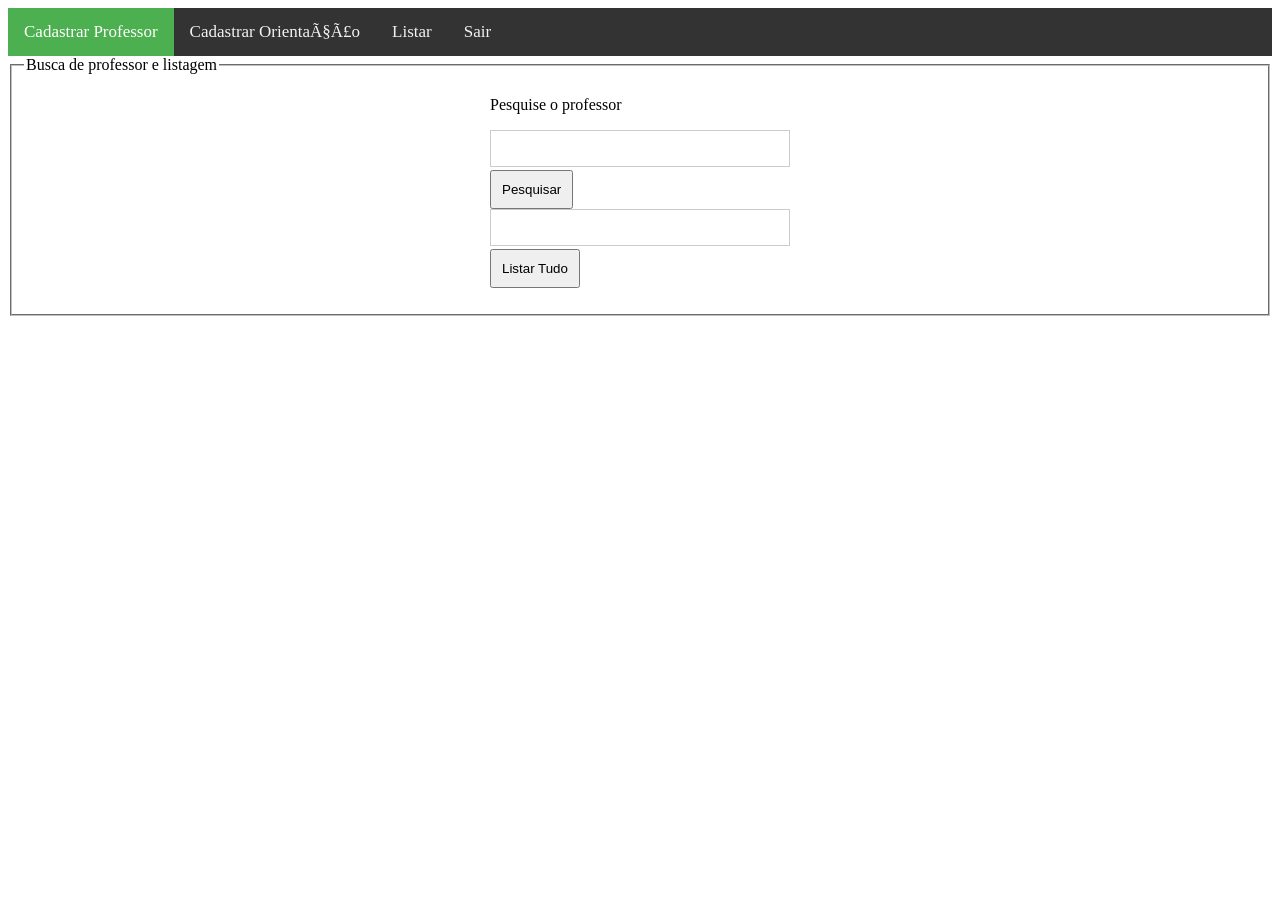
==== listar.html @ 4b741ef5 "Frontend" ====
<html>

<head>
    <title>Listar</title>
    <link rel="stylesheet" href="style/style.css" />
    <script src="https://code.jquery.com/jquery-3.3.1.min.js" integrity="sha256-FgpCb/KJQlLNfOu91ta32o/NMZxltwRo8QtmkMRdAu8="
        crossorigin="anonymous"></script>
</head>

<body>
    <div class="topnav">
        <a class="active" href="professores.html">Cadastrar Professor</a>
        <a href="orientacao.html">Cadastrar Orientação</a>
        <a href="listar.html">Listar</a>
        <a href="#">Sair</a>
    </div>

    <fieldset>
        <legend>Busca de professor e listagem</legend>
        <form method="GET" action="listar" accept-charset="iso-8859-1" class="doLadinho" id="formPesquisarProfessor">
            <p>Pesquise o professor</p>
            <input required name="inputNome" />
            <button type="submit" id="pesquisar">Pesquisar</button>
        </form>
        <form method="GET" action="listar" accept-charset="iso-8859-1" class="doLadinho" id="formListarProfessor">
            <input class="invisivel" name="inputNome" />
            <button type="submit" id="listarTudo">Listar Tudo</button>
        </form>
        <ul>
            <!-- <c:forEach items="${orientacoes}" var="array">
                    <li>${array.professor.nomeProfessor}
                        <ul>
                            <li>Descrição da orientação: ${array.descricaoOrientacao}</li> 
                            <li>Orientado: ${array.orientadoOrientacao}</li>
                        </ul>                    
                    </li>
                </c:forEach> -->
        </ul>
    </fieldset>
    <!-- <h5>${msgCampos}</h5> -->
    <script type="text/javascript" src="js/script.js"></script>
</body>

</html>
---- style/style.css ----
form {
  margin:0 auto;
  width:300px
}
input {
  margin-bottom:3px;
  padding:10px;
  width: 100%;
  border:1px solid #CCC
}
button {
  cursor:pointer;
  padding:10px;
}
label {
  cursor:pointer;
  color:green;
}
#form-switch {
  display:none
}
#register-form {
  display:none
}
#form-switch:checked~#register-form {
  display:block
}
#form-switch:checked~#login-form {
  display:none
}

/* Add a black background color to the top navigation */
.topnav {
    background-color: #333;
    overflow: hidden;
}

/* Style the links inside the navigation bar */
.topnav a {
    float: left;
    color: #f2f2f2;
    text-align: center;
    padding: 14px 16px;
    text-decoration: none;
    font-size: 17px;
}

/* Change the color of links on hover */
.topnav a:hover {
    background-color: #ddd;
    color: black;
}

/* Add a color to the active/current link */
.topnav a.active {
    background-color: #4CAF50;
    color: white;
}
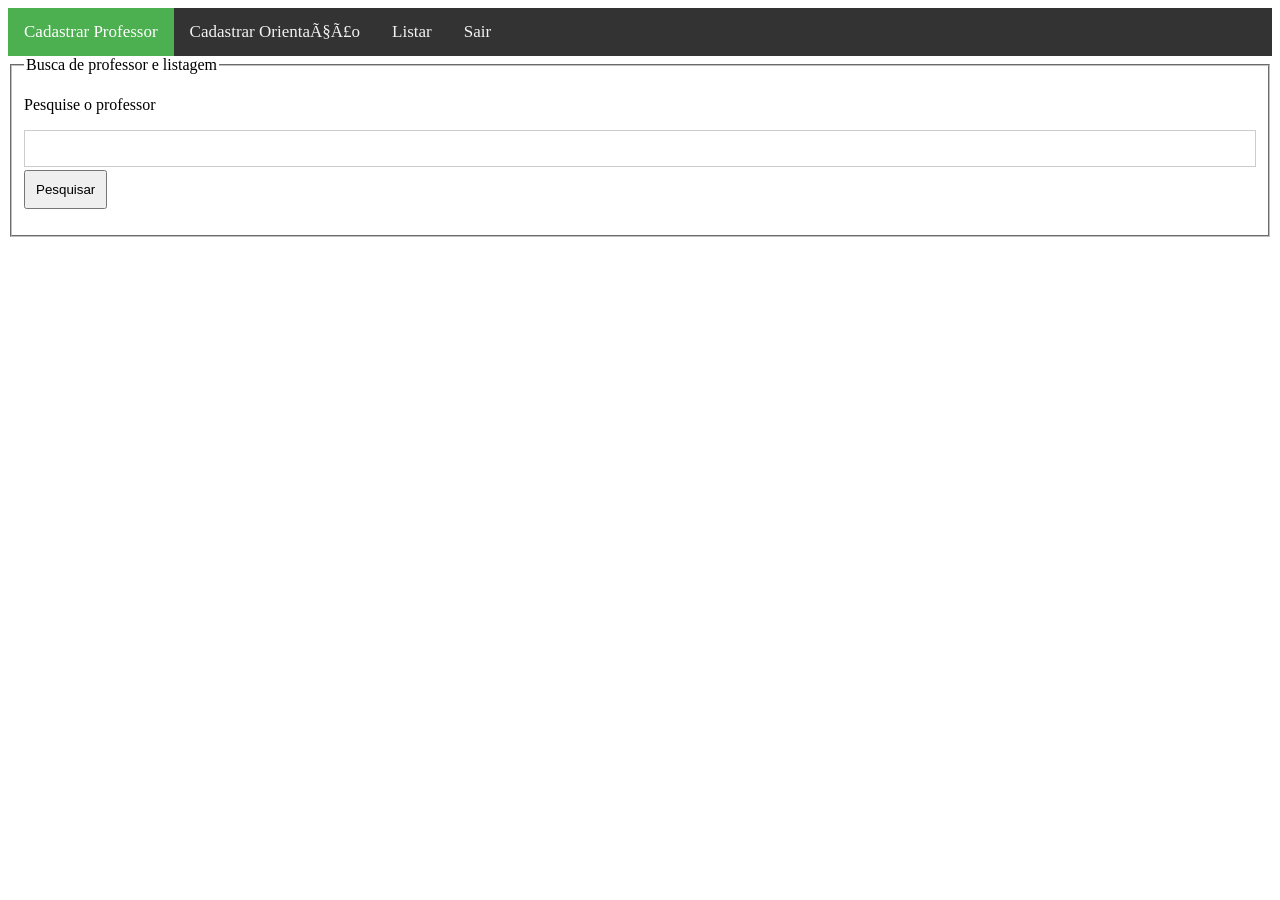
==== commit 47632c00: "adição dos endpoints" ====
--- a/listar.html
+++ b/listar.html
@@ -17,25 +17,11 @@
 
     <fieldset>
         <legend>Busca de professor e listagem</legend>
-        <form method="GET" action="listar" accept-charset="iso-8859-1" class="doLadinho" id="formPesquisarProfessor">
             <p>Pesquise o professor</p>
-            <input required name="inputNome" />
-            <button type="submit" id="pesquisar">Pesquisar</button>
-        </form>
-        <form method="GET" action="listar" accept-charset="iso-8859-1" class="doLadinho" id="formListarProfessor">
-            <input class="invisivel" name="inputNome" />
-            <button type="submit" id="listarTudo">Listar Tudo</button>
-        </form>
-        <ul>
-            <!-- <c:forEach items="${orientacoes}" var="array">
-                    <li>${array.professor.nomeProfessor}
-                        <ul>
-                            <li>Descrição da orientação: ${array.descricaoOrientacao}</li> 
-                            <li>Orientado: ${array.orientadoOrientacao}</li>
-                        </ul>                    
-                    </li>
-                </c:forEach> -->
-        </ul>
+            <input required name="inputNome" id="inputNome" />
+            <button type="button" id="pesquisar" class="js-list">Pesquisar</button>
+        
+        <ul id="listagem-orientacoes"></ul>
     </fieldset>
     <!-- <h5>${msgCampos}</h5> -->
     <script type="text/javascript" src="js/script.js"></script>
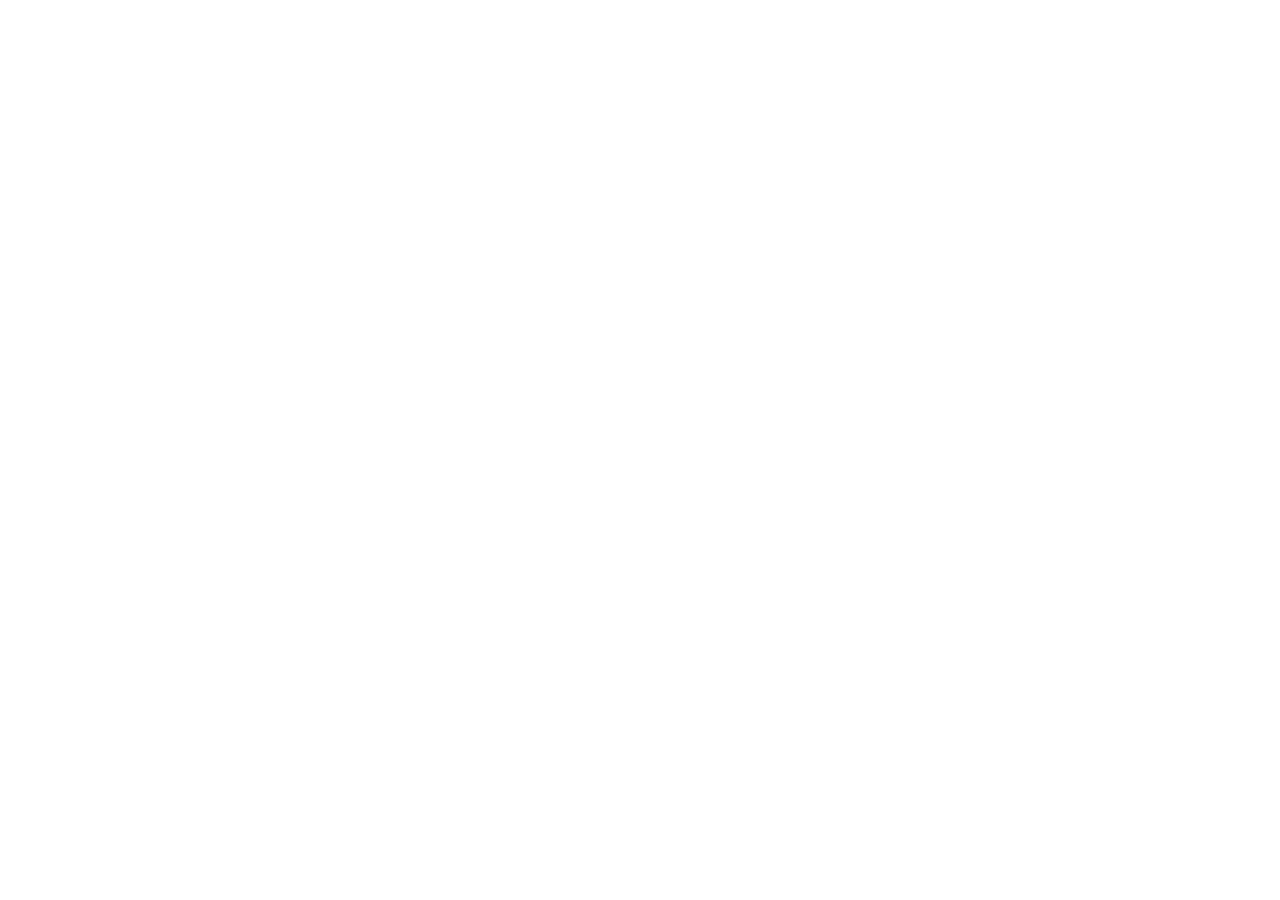
==== commit 6682b800: "login" ====
--- a/listar.html
+++ b/listar.html
@@ -12,7 +12,7 @@
         <a class="active" href="professores.html">Cadastrar Professor</a>
         <a href="orientacao.html">Cadastrar Orientação</a>
         <a href="listar.html">Listar</a>
-        <a href="#">Sair</a>
+        <a id="sair">Sair</a>
     </div>
 
     <fieldset>
